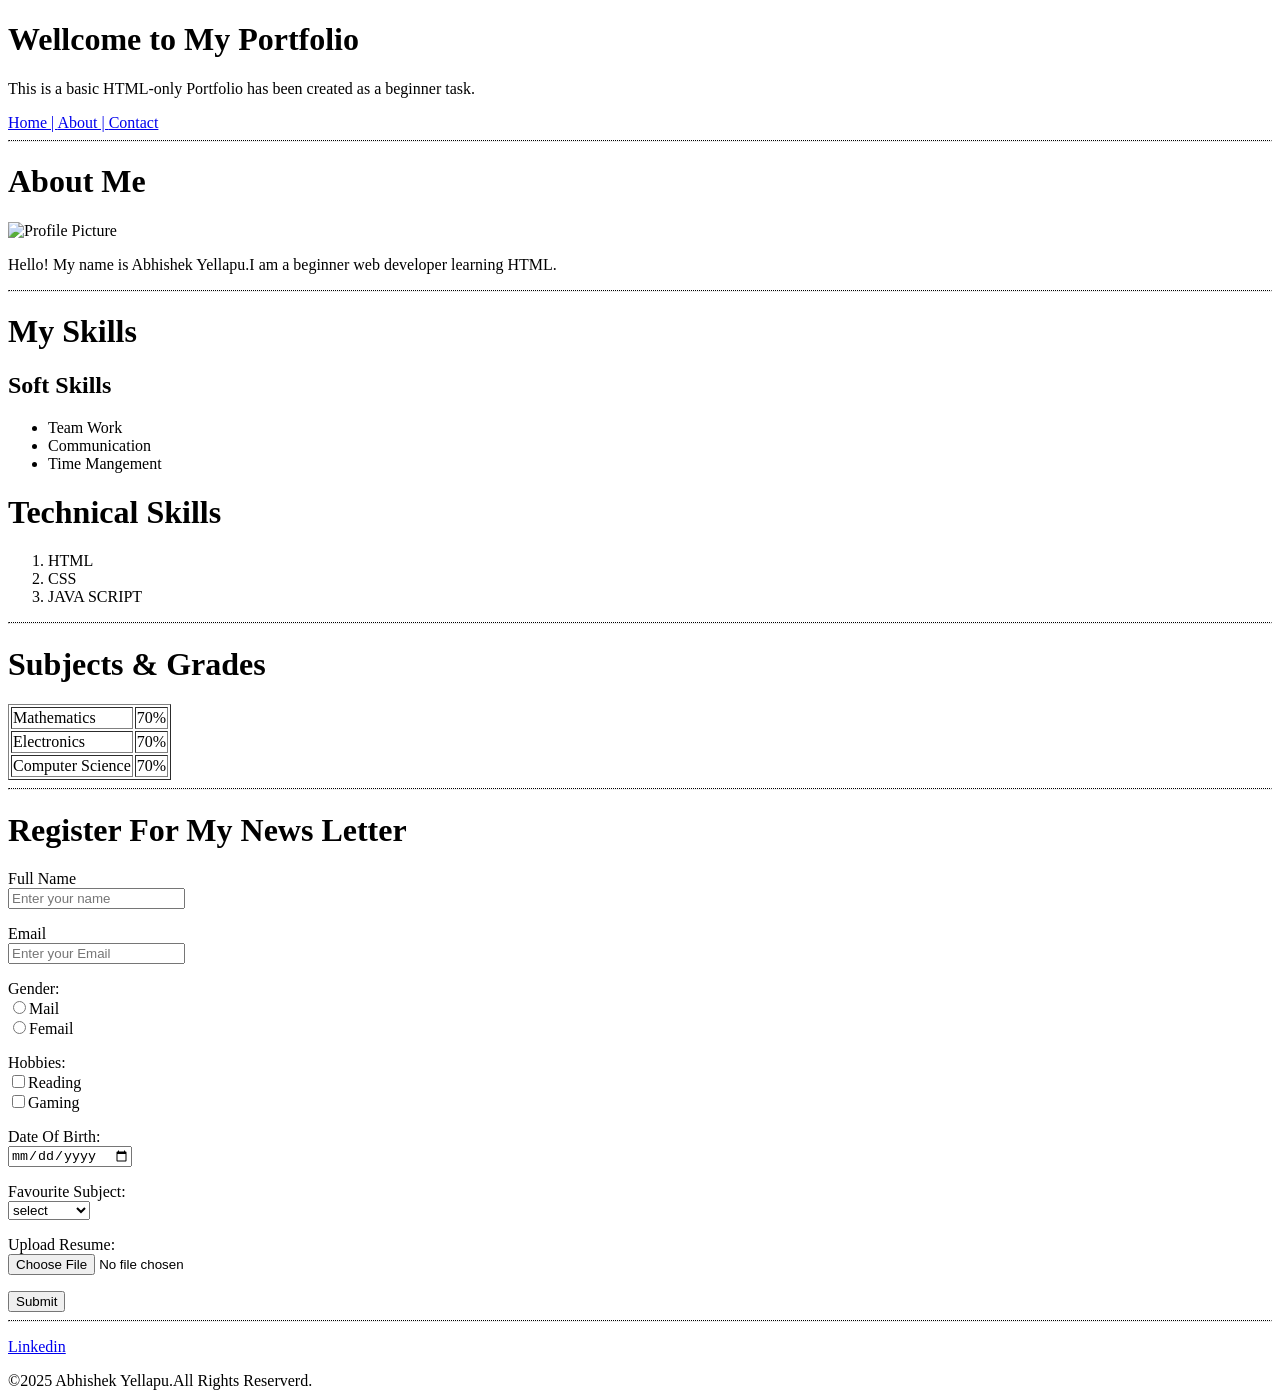
==== index.html @ e85f300b "Add files via upload" ====
<!doctype html>
<html>

<head>
    <title>
        {...} MY PORTFOLIO
    </title>
    <meta charset="UTF-8">
    <meta name="viewport" content="width=device-width, initial-scale=1.0">
</head>

<body>
    <h1>Wellcome to My Portfolio</h1>
    <p>This is a basic HTML-only Portfolio has been created as a beginner task.</p>
    <a href="url">Home | </a><a href="url">About | </a><a href="url">Contact</a>
    <hr style="border-top: dotted 1px; background-color: transparent;" />
    <h1>About Me</h1>
    <img src="url.jpg" alt="Profile Picture" />
    <p>Hello! My name is Abhishek Yellapu.I am a beginner web developer learning HTML. </p>
    <hr style="border-top: dotted 1px; background-color: transparent;" />
    <h1>My Skills</h1>
    <h2>Soft Skills</h2>
    <ul>
        <li>Team Work</li>
        <li>Communication</li>
        <li>Time Mangement</li>
    </ul>
    <h1>Technical Skills</h1>
    <ol>
        <li>HTML</li>
        <li>CSS</li>
        <li>JAVA SCRIPT</li>
    </ol>
    <hr style="border-top: dotted 1px; background-color: transparent;" />
    <h1>Subjects & Grades</h1>
    <table border="1">
        <tr>
            <td>Mathematics</td>
            <td>70%</td>
        </tr>
        <tr>
            <td>Electronics</td>
            <td>70%</td>
        </tr>
        <tr>
            <td>Computer Science</td>
            <td>70%</td>
        </tr>
    </table>
    <hr style="border-top: dotted 1px; background-color: transparent;" />
    <h1>Register For My News Letter</h1>
    <p>
        <label>Full Name</label><br>
        <input type="text" placeholder="Enter your name">
    </p>
    <p><label>Email</label><br>
        <input Email="text" placeholder="Enter your Email">
    </p>
    <p><label>Gender:</label><br>
        <input type="radio">Mail<br>
        <input type="radio">Femail
    </p>
    <p><label>Hobbies:</label><br>
        <input type="checkbox">Reading<br>
        <input type="checkbox">Gaming<br>
    </p>
    <p><label>Date Of Birth:</label><br>
        <input type="date">
    </p>
    </p>
    <p><label>Favourite Subject:</label><br>
        <select for="subject">
            <option value="subject">select</option>
            <option value="subject">java script</option>
            <option value="subject">HTML</option>
        </select>
    </p>
    <p><label>Upload Resume:</label><br>
        <input type="file">
    </p>
    <input type="submit"><br>
    <hr style="border-top: dotted 1px; background-color: transparent;" />
    <p> <a href="https://www.linkedin.com/in/yellapu-abhishek-b77a91250">Linkedin</a><br></p>
    &copy;2025 Abhishek Yellapu.All Rights Reserverd.



</body>

</html>
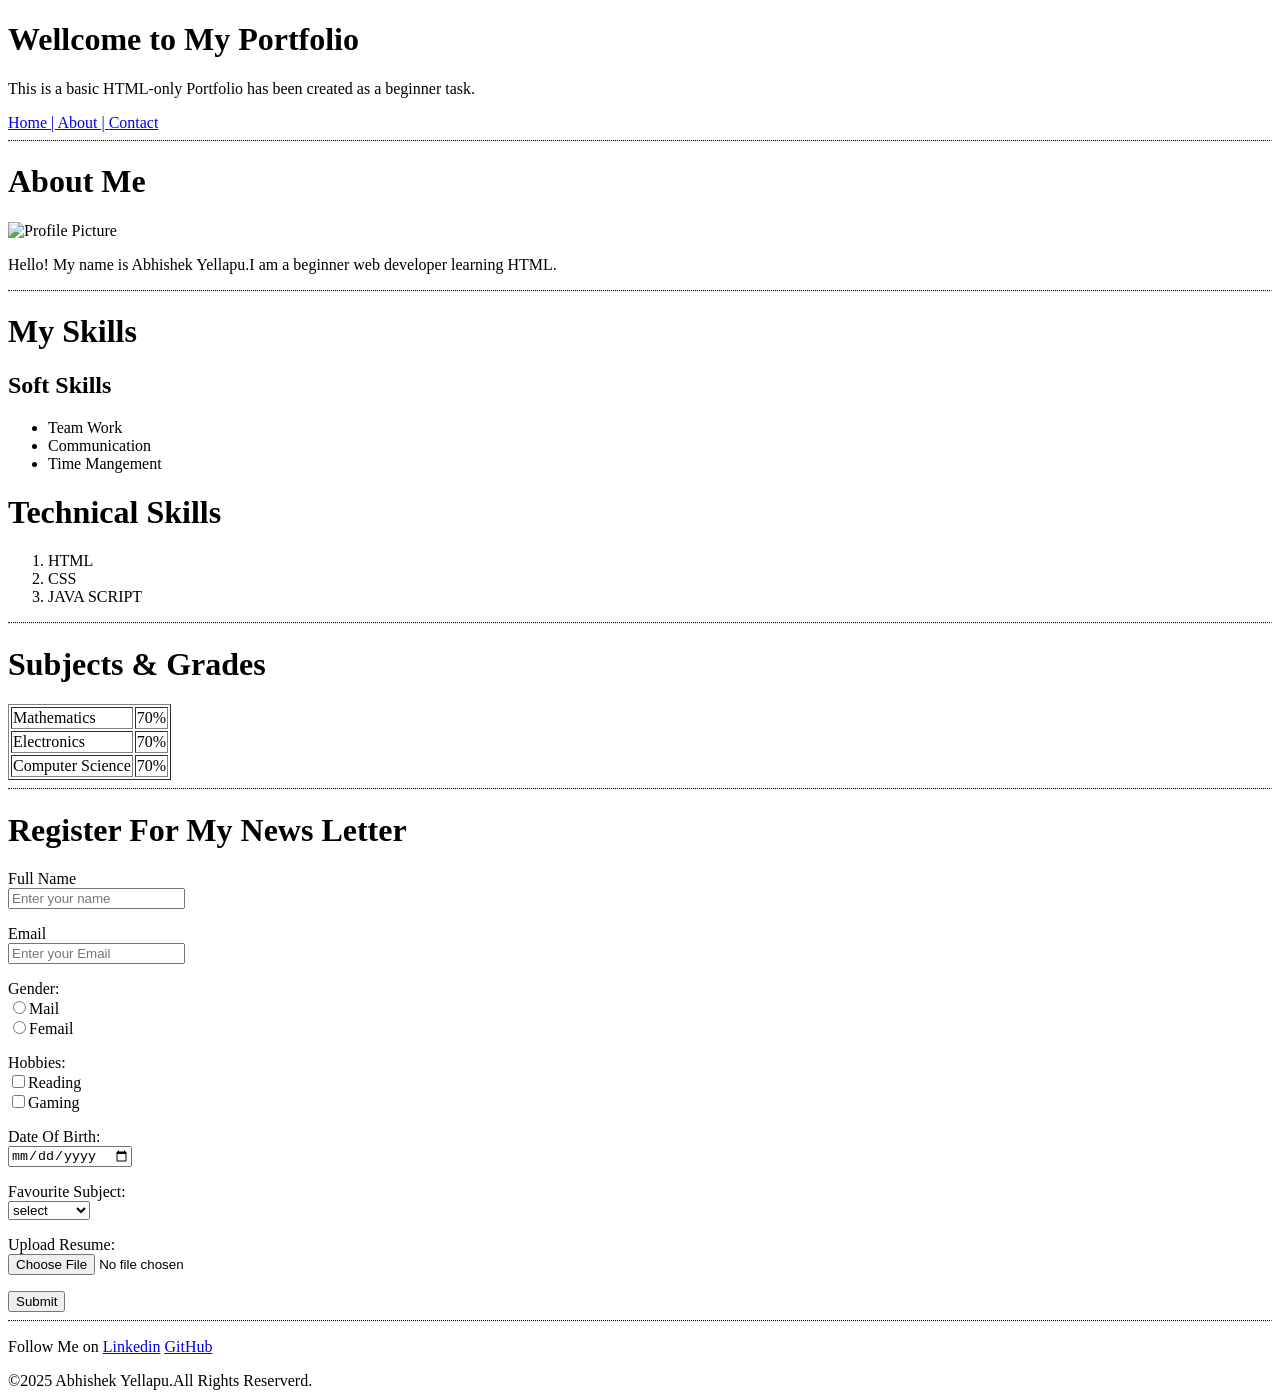
==== commit 22852fe1: "Add files via upload" ====
--- a/index.html
+++ b/index.html
@@ -80,7 +80,9 @@
     </p>
     <input type="submit"><br>
     <hr style="border-top: dotted 1px; background-color: transparent;" />
-    <p> <a href="https://www.linkedin.com/in/yellapu-abhishek-b77a91250">Linkedin</a><br></p>
+    <p>Follow Me on <a href="https://www.linkedin.com/in/yellapu-abhishek-b77a91250">Linkedin</a>
+        <a href="https://github.com/YellapuAbhishek">GitHub</a><br>
+    </p>
     &copy;2025 Abhishek Yellapu.All Rights Reserverd.
 
 
